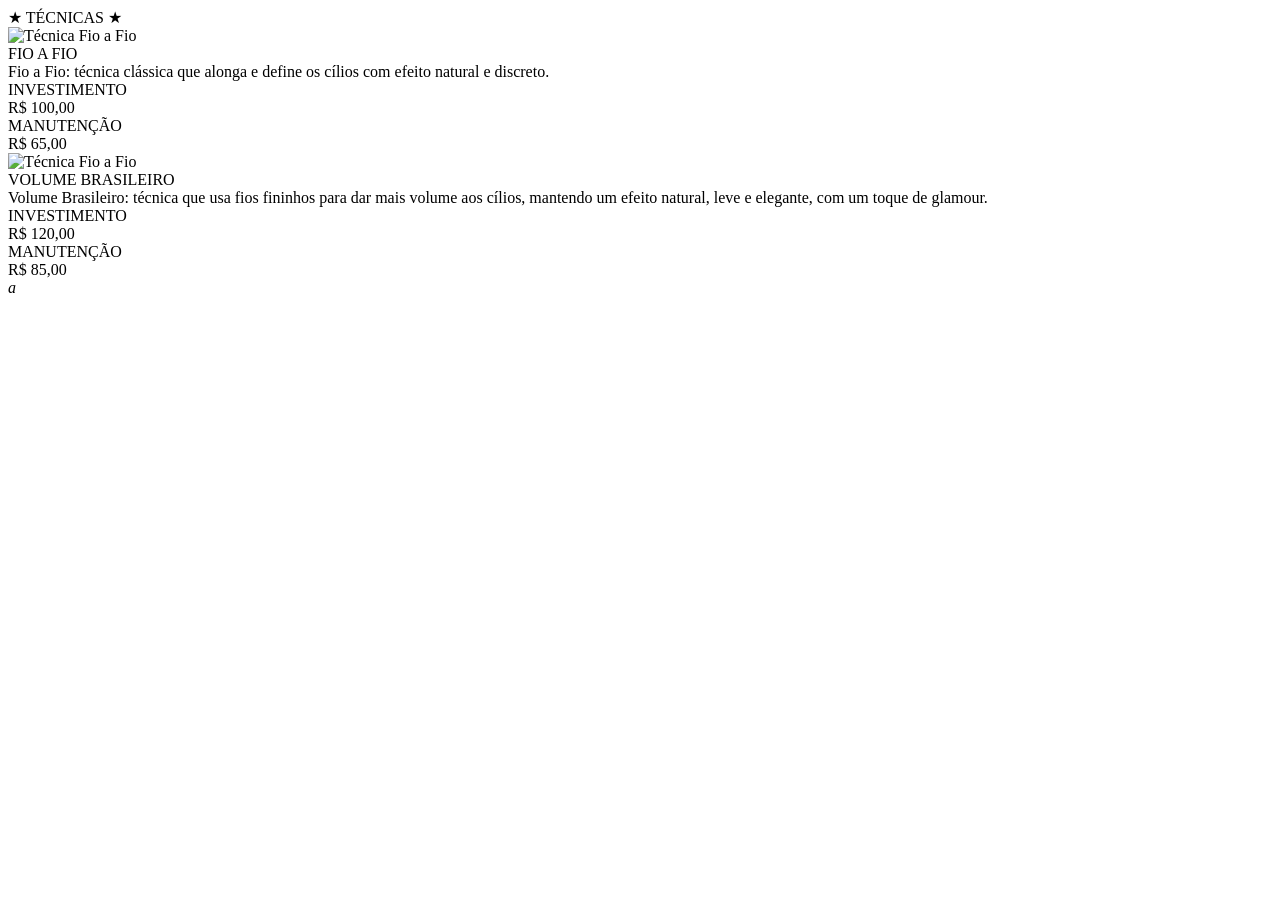
==== TrabalhoWeb-main/src/index.html @ c7deed78 "começando rodape" ====
<!DOCTYPE html>
<html lang="pt-BR">
<head>
    <meta charset="UTF-8">
    <meta name="viewport" content="width=device-width, initial-scale=1.0">
    <link rel="stylesheet" href="styles.css">
    <link rel="shortcut icon" href="imgs/favicon.png" type="image/x-icon">
    <title>Gabriela Ramalho</title>
</head>
<body>
    <div class="tecnicas">        
        
        <div class="titulo">★ TÉCNICAS ★</div>
        
        <div class="colunas-tecnicas">
            
            <div class="card-tecnica">
                <div class="container-foto">
                    <img src="imgs/FioAfio.png" alt="Técnica Fio a Fio" class="imagem-tecnicas">
                </div>
                <div class="subtitulo-tecnica">FIO A FIO</div>
                <div class="descricao">Fio a Fio: técnica clássica que alonga e define os cílios com efeito natural e discreto.</div>
                <div class="preco-linha">
                    <div class="label">INVESTIMENTO</div>
                    <div class="valor">R$ 100,00</div>
                </div>
                <div class="preco-linha">
                    <div class="label">MANUTENÇÃO</div>
                    <div class="valor">R$ 65,00</div>
                </div>
            </div>

            <div class="card-tecnica">
                <div class="container-foto">
                    <img src="imgs/VolumeAbrasileiro.png" alt="Técnica Fio a Fio" class="imagem-tecnicas">
                </div>                
                <div class="subtitulo-tecnica">VOLUME BRASILEIRO</div>
                <div class="descricao">Volume Brasileiro: técnica que usa fios fininhos para dar mais volume aos cílios, mantendo um efeito natural, leve e elegante, com um toque de glamour.</div>
                <div class="preco-linha">
                    <div class="label">INVESTIMENTO</div>
                    <div class="valor">R$ 120,00</div>         
                </div>
                <div class="preco-linha">
                    <div class="label">MANUTENÇÃO</div>
                    <div class="valor">R$ 85,00</div>
                </div>
            </div>

        </div> 
    </div> 
</body>
</html>

<address> a</address>
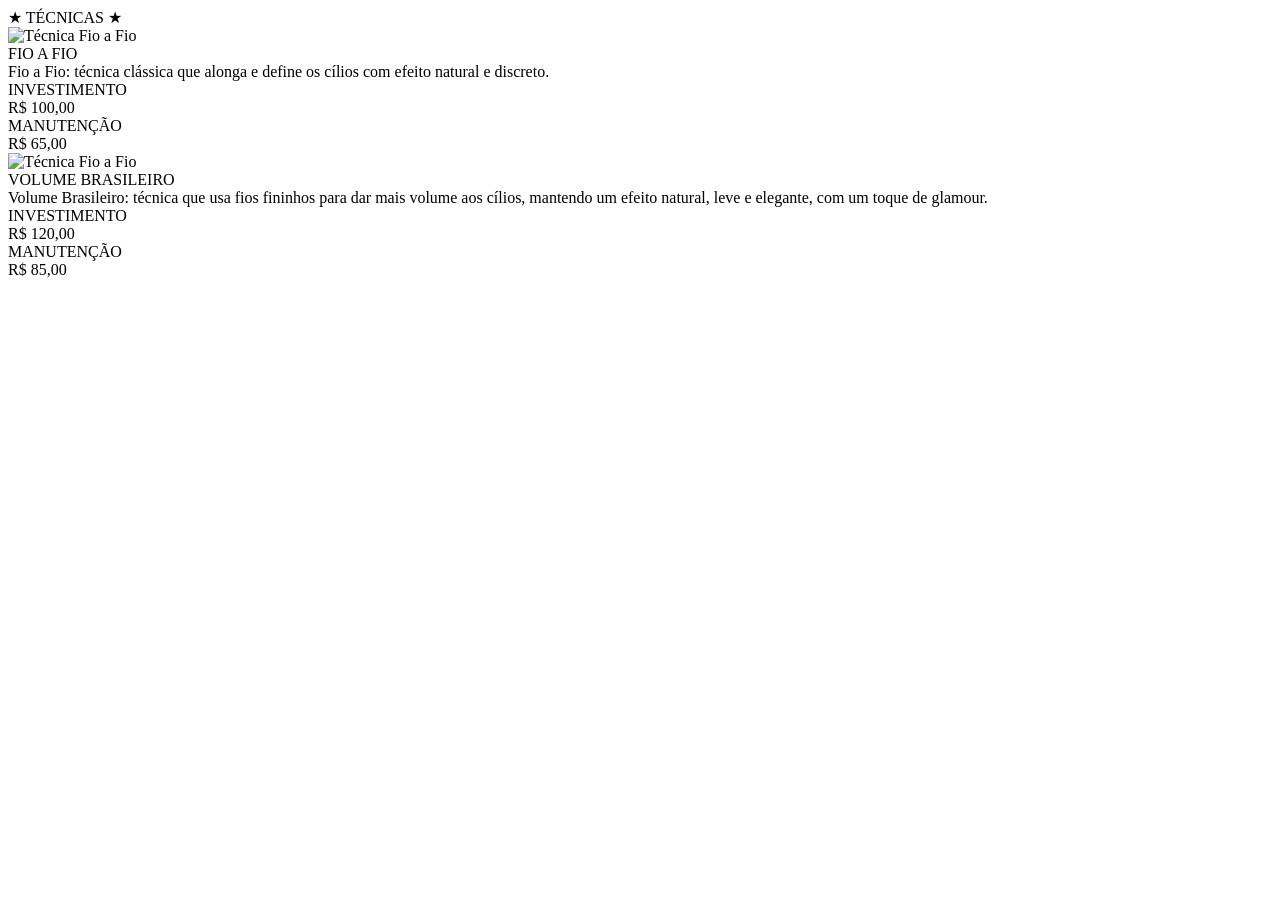
==== commit b1f7ba88: "Primeiro commit" ====
--- a/TrabalhoWeb-main/src/index.html
+++ b/TrabalhoWeb-main/src/index.html
@@ -1,3 +1,4 @@
+
 <!DOCTYPE html>
 <html lang="pt-BR">
 <head>
@@ -51,4 +52,4 @@
 </body>
 </html>
 
-<address> a</address>+ 
